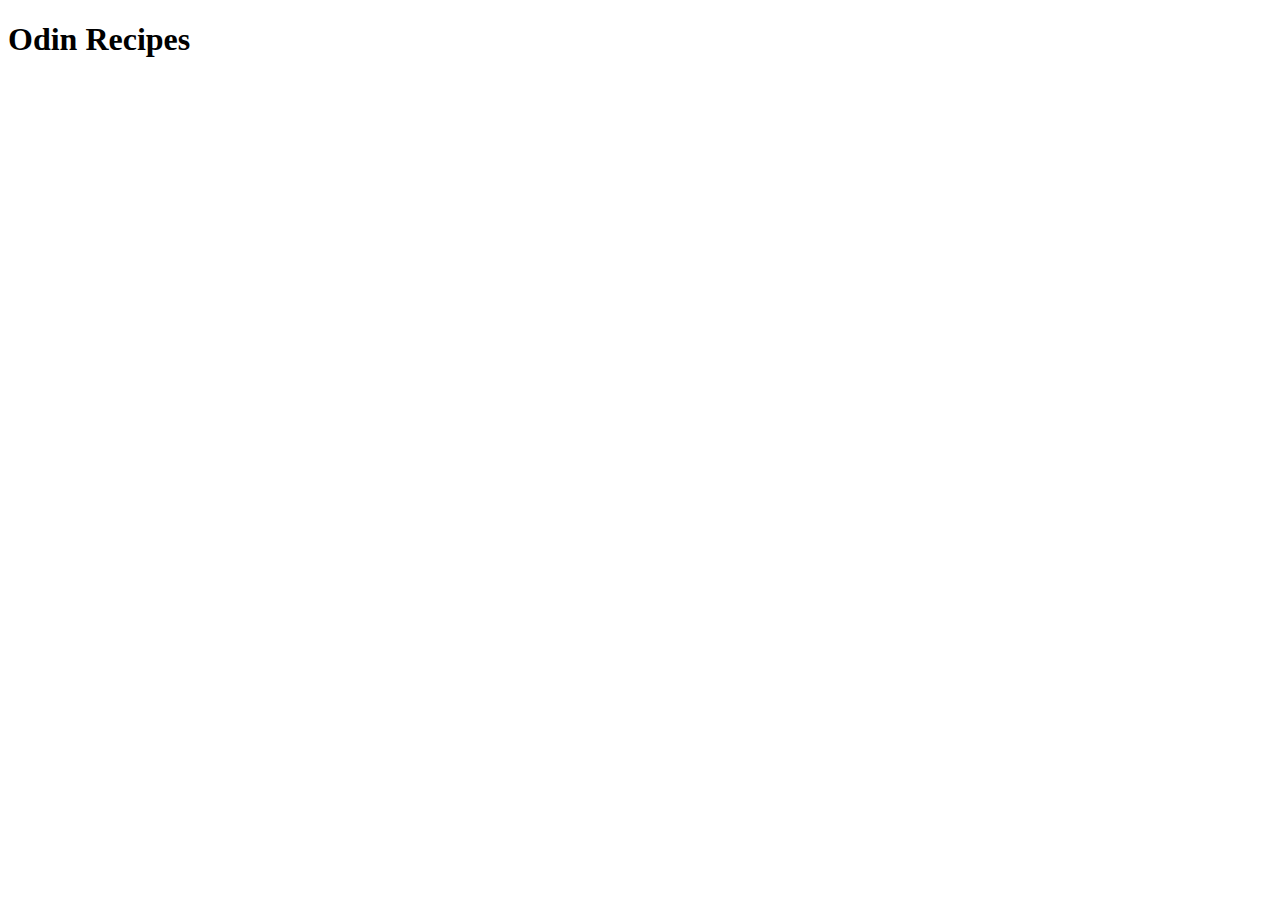
==== index.html @ ef418d3f "first commit" ====
<!DOCTYPE html>
<html lang="en">
<head>
    <meta charset="UTF-8">
    <meta http-equiv="X-UA-Compatible" content="IE=edge">
    <meta name="viewport" content="width=device-width, initial-scale=1.0">
    <title>Recipes from G-Town</title>
</head>
<body>
    <h1>Odin Recipes</h1>
</body>
</html>
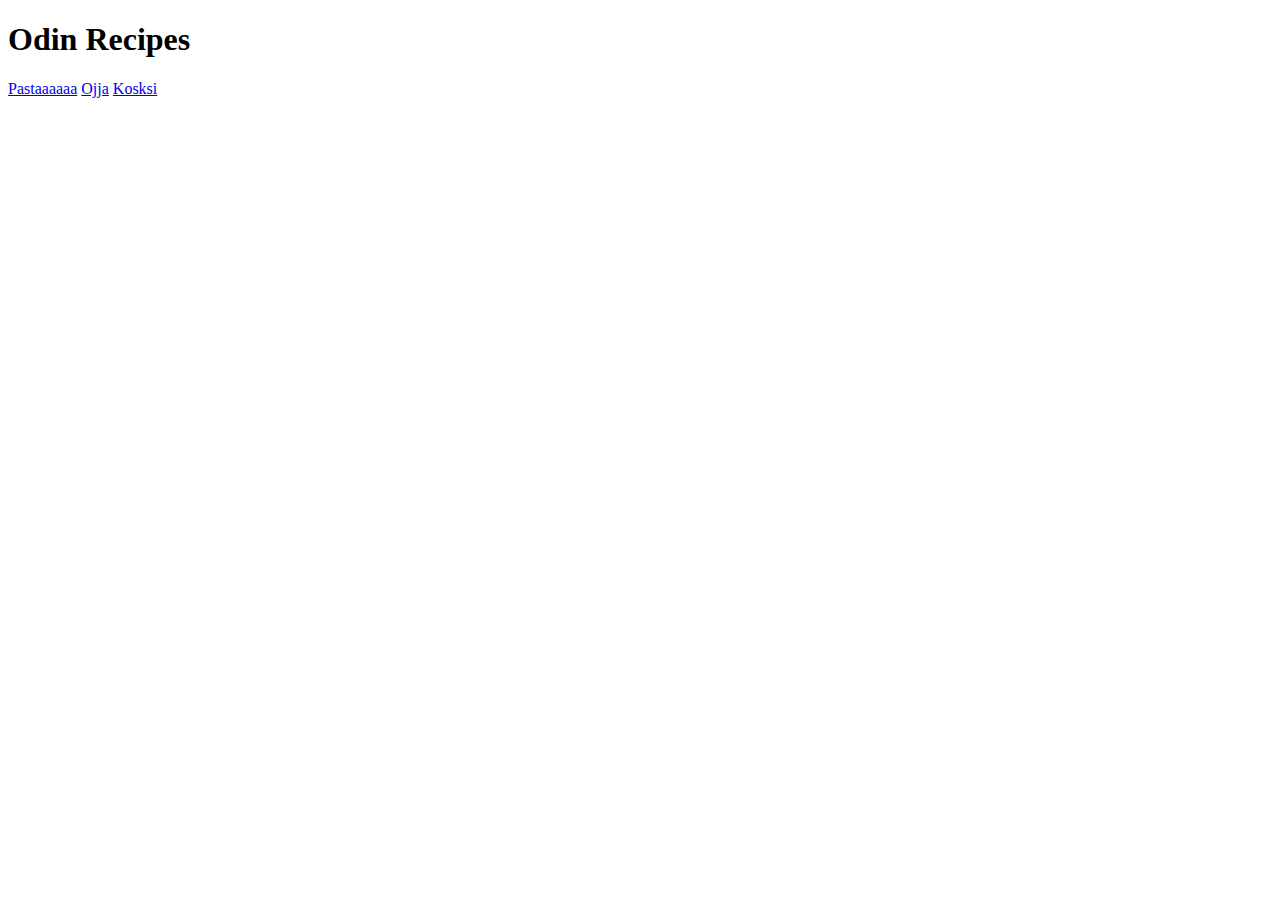
==== commit 5ba9c94b: "fourth commit" ====
--- a/index.html
+++ b/index.html
@@ -8,5 +8,8 @@
 </head>
 <body>
     <h1>Odin Recipes</h1>
+    <a href="recipes/pasta.html">Pastaaaaaa</a>
+    <a href="recipes/ojja.html">Ojja</a>
+    <a href="recipes/kosksi.html">Kosksi</a>
 </body>
 </html>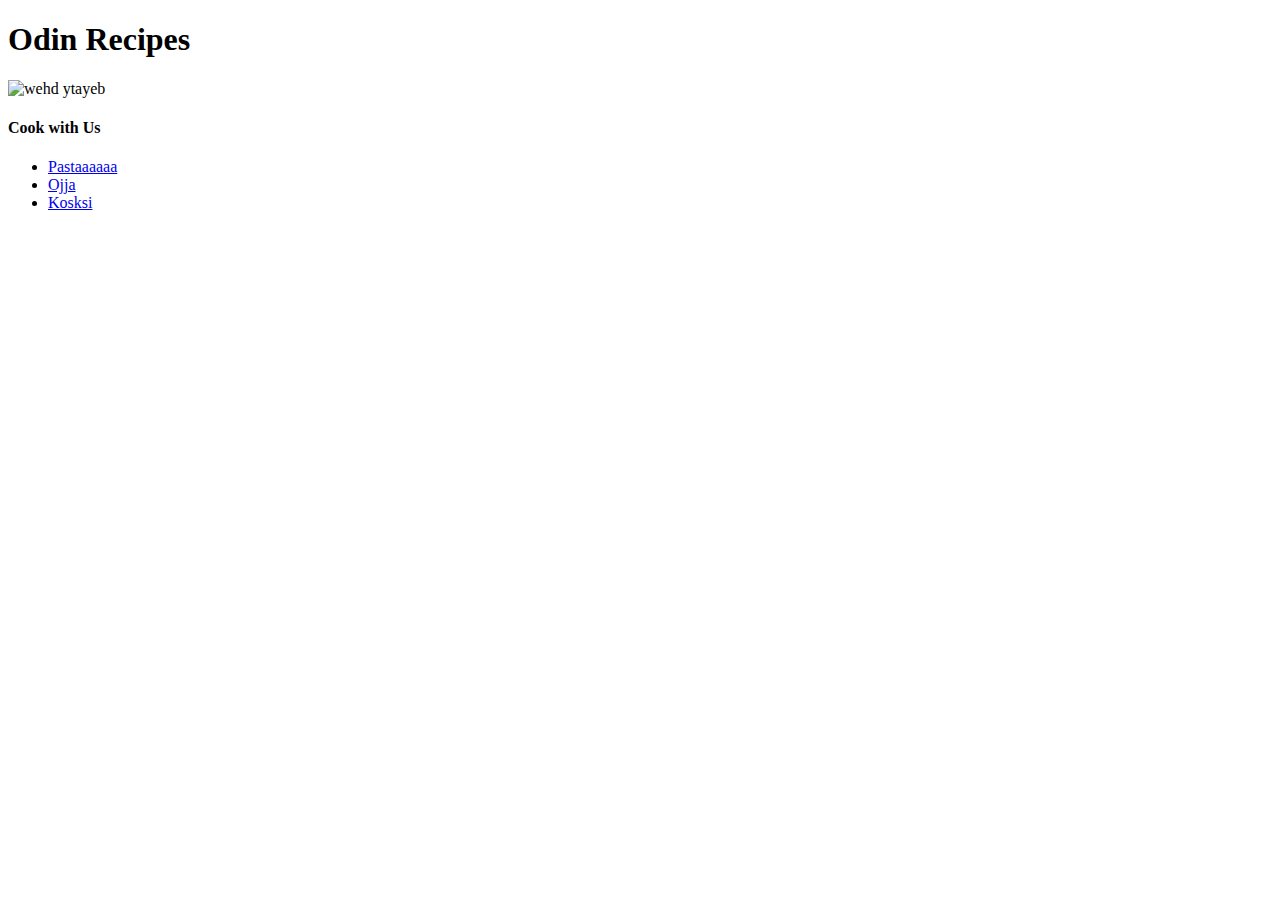
==== commit 948de578: "fifth commit" ====
--- a/index.html
+++ b/index.html
@@ -8,8 +8,12 @@
 </head>
 <body>
     <h1>Odin Recipes</h1>
-    <a href="recipes/pasta.html">Pastaaaaaa</a>
-    <a href="recipes/ojja.html">Ojja</a>
-    <a href="recipes/kosksi.html">Kosksi</a>
+    <img src="images/chef-cooking.jpg" alt="wehd ytayeb">
+    <h4>Cook with Us</h4>
+    <ul>
+        <li><a href="recipes/pasta.html">Pastaaaaaa</a></li>
+        <li><a href="recipes/ojja.html">Ojja</a></li>
+        <li><a href="recipes/kosksi.html">Kosksi</a></li>
+    </ul>
 </body>
 </html>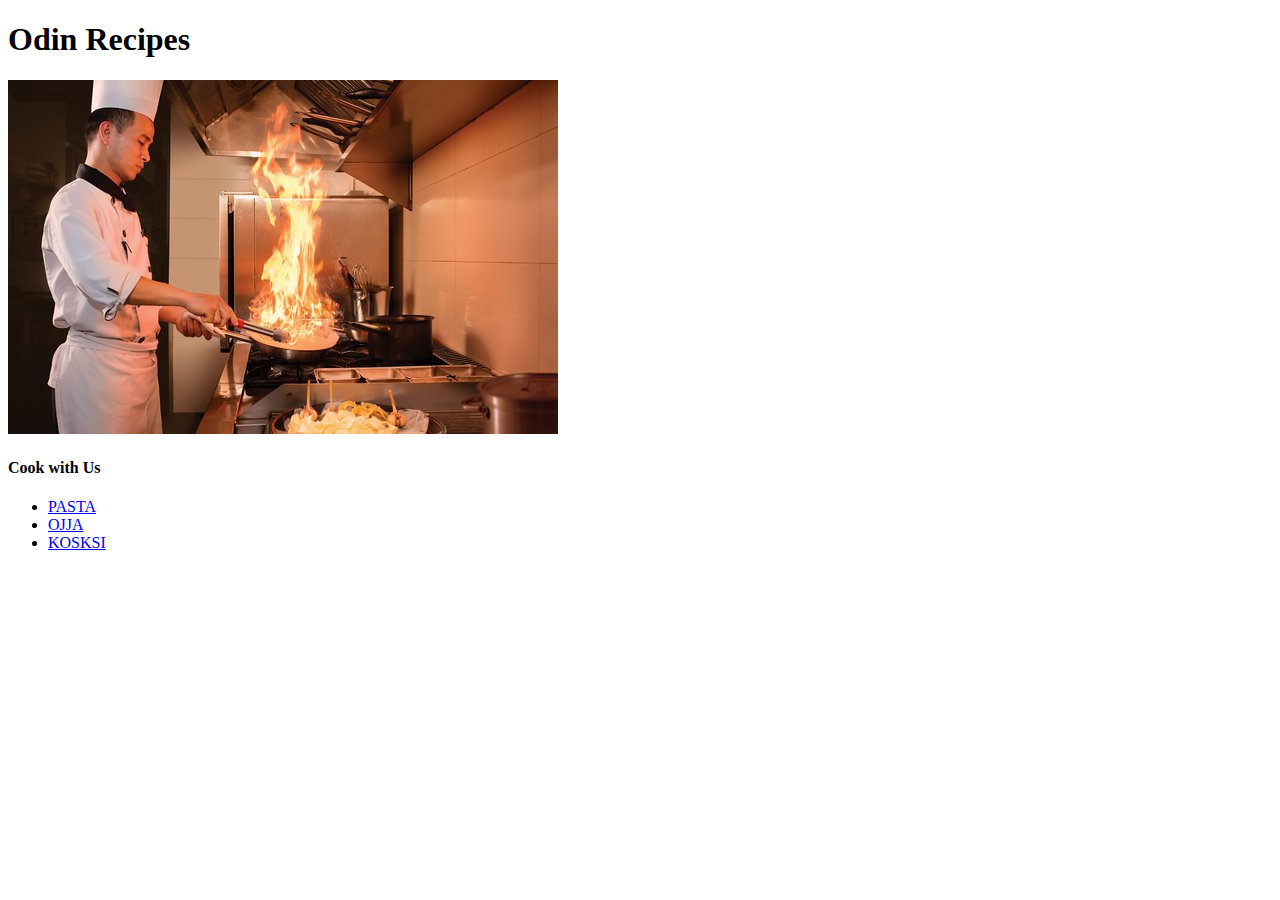
==== commit a861619d: "7th commit" ====
--- a/index.html
+++ b/index.html
@@ -5,15 +5,16 @@
     <meta http-equiv="X-UA-Compatible" content="IE=edge">
     <meta name="viewport" content="width=device-width, initial-scale=1.0">
     <title>Recipes from G-Town</title>
+    <link rel="stylesheet" href="style.css">
 </head>
 <body>
     <h1>Odin Recipes</h1>
     <img src="images/chef-cooking.jpg" alt="wehd ytayeb">
     <h4>Cook with Us</h4>
     <ul>
-        <li><a href="recipes/pasta.html">Pastaaaaaa</a></li>
-        <li><a href="recipes/ojja.html">Ojja</a></li>
-        <li><a href="recipes/kosksi.html">Kosksi</a></li>
+        <li><a href="recipes/pasta.html">PASTA</a></li>
+        <li><a href="recipes/ojja.html">OJJA</a></li>
+        <li><a href="recipes/kosksi.html">KOSKSI</a></li>
     </ul>
 </body>
 </html>